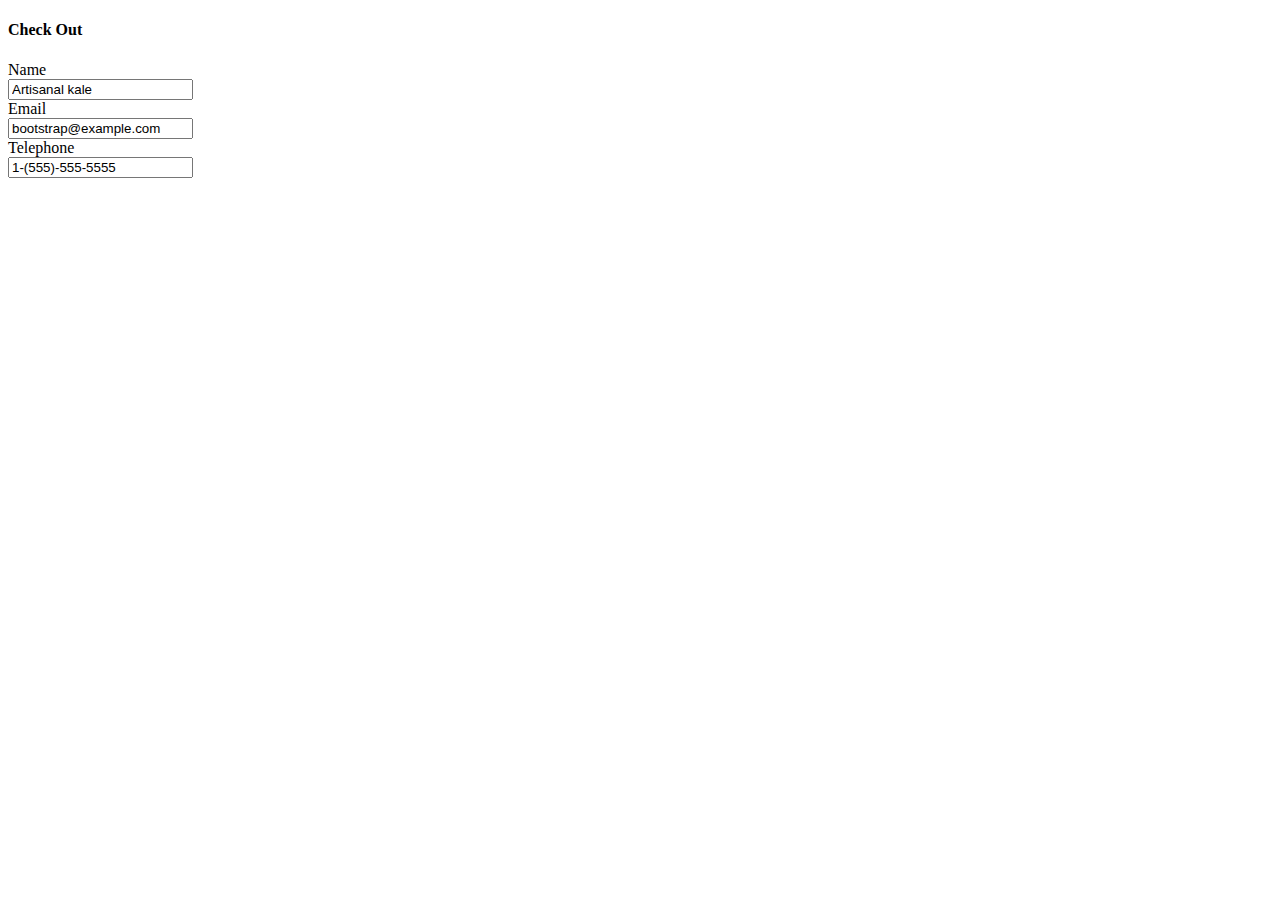
==== src/main/resources/templates/checkout.html @ 0bdeaf9c "Add first version of static HTML" ====
<!doctype html>
<html lang="en" xmlns="http://www.w3.org/1999/xhtml" xmlns:th="http://www.thymeleaf.org">

<!-- Header -->
<div th:replace="header :: copy"></div>

<!-- Content -->

<div class="container">
    <div class="well well-sm">
        <div class="row">
            <div class="col-xs-6">
                <h4>Check Out</h4>
            </div>
        </div>
    </div>

    <!--<form class="form-signin">-->
    <!--<h2 class="form-signin-heading">Please sign in</h2>-->
    <!--<label for="inputEmail" class="sr-only">Email address</label>-->
    <!--<input type="email" id="inputEmail" class="form-control" placeholder="Email address" required="true"-->
    <!--autofocus="true"/>-->

    <!--<label for="inputPassword" class="sr-only">Password</label>-->
    <!--<input type="password" id="inputPassword" class="form-control" placeholder="Password" required="true"/>-->

    <!--<div class="checkbox">-->
    <!--<label>-->
    <!--<input type="checkbox" value="remember-me"/> Remember me-->
    <!--</label>-->
    <!--</div>-->
    <!--<button class="btn btn-lg btn-primary btn-block" type="submit">Sign in</button>-->
    <!--</form>-->

    <form>
        <div class="form-group row">
            <label for="customer-name-input" class="col-xs-2 col-form-label">Name</label>
            <div class="col-xs-10">
                <input class="form-control" type="text" value="Artisanal kale" id="customer-name-input"/>
            </div>
        </div>
        <div class="form-group row">
            <label for="customer-email-input" class="col-xs-2 col-form-label">Email</label>
            <div class="col-xs-10">
                <input class="form-control" type="email" value="bootstrap@example.com" id="customer-email-input"/>
            </div>
        </div>
        <div class="form-group row">
            <label for="customer-tel-input" class="col-xs-2 col-form-label">Telephone</label>
            <div class="col-xs-10">
                <input class="form-control" type="tel" value="1-(555)-555-5555" id="customer-tel-input"/>
            </div>
        </div>


        <!--<div class="form-group row">-->
        <!--<label for="example-search-input" class="col-xs-2 col-form-label">Search</label>-->
        <!--<div class="col-xs-10">-->
        <!--<input class="form-control" type="search" value="How do I shoot web" id="example-search-input"/>-->
        <!--</div>-->
        <!--</div>-->
        <!--<div class="form-group row">-->
        <!--<label for="example-url-input" class="col-xs-2 col-form-label">URL</label>-->
        <!--<div class="col-xs-10">-->
        <!--<input class="form-control" type="url" value="https://getbootstrap.com" id="example-url-input"/>-->
        <!--</div>-->
        <!--</div>-->
        <!--<div class="form-group row">-->
        <!--<label for="example-password-input" class="col-xs-2 col-form-label">Password</label>-->
        <!--<div class="col-xs-10">-->
        <!--<input class="form-control" type="password" value="hunter2" id="example-password-input"/>-->
        <!--</div>-->
        <!--</div>-->
        <!--<div class="form-group row">-->
        <!--<label for="example-number-input" class="col-xs-2 col-form-label">Number</label>-->
        <!--<div class="col-xs-10">-->
        <!--<input class="form-control" type="number" value="42" id="example-number-input"/>-->
        <!--</div>-->
        <!--</div>-->
    </form>

</div> <!-- /container -->

<!-- Footer -->
<div th:replace="footer :: copy"></div>

</html>
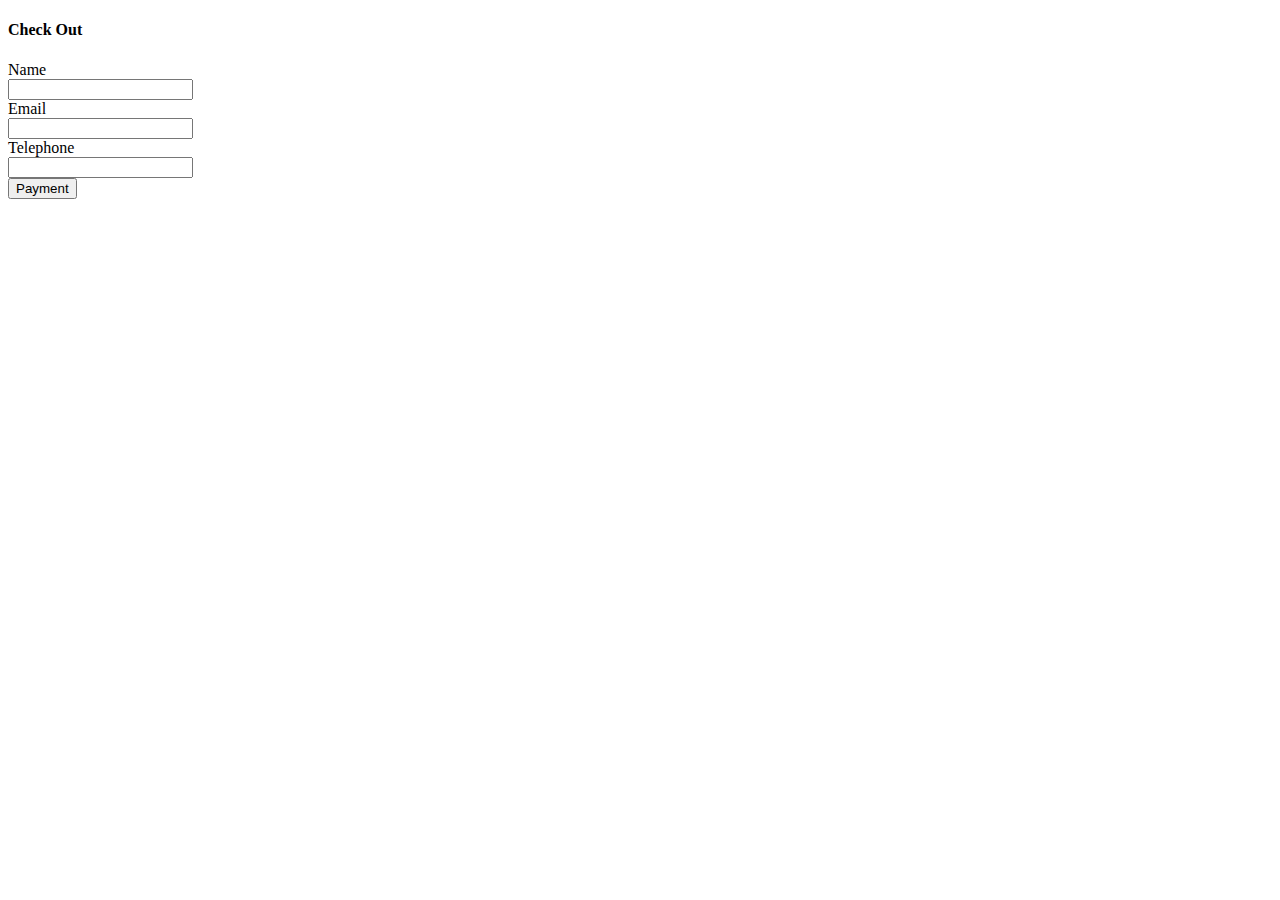
==== commit df133b8d: "Add form to checkout page with some of the required fields" ====
--- a/src/main/resources/templates/checkout.html
+++ b/src/main/resources/templates/checkout.html
@@ -7,6 +7,7 @@
 <!-- Content -->
 
 <div class="container">
+
     <div class="well well-sm">
         <div class="row">
             <div class="col-xs-6">
@@ -15,68 +16,28 @@
         </div>
     </div>
 
-    <!--<form class="form-signin">-->
-    <!--<h2 class="form-signin-heading">Please sign in</h2>-->
-    <!--<label for="inputEmail" class="sr-only">Email address</label>-->
-    <!--<input type="email" id="inputEmail" class="form-control" placeholder="Email address" required="true"-->
-    <!--autofocus="true"/>-->
 
-    <!--<label for="inputPassword" class="sr-only">Password</label>-->
-    <!--<input type="password" id="inputPassword" class="form-control" placeholder="Password" required="true"/>-->
-
-    <!--<div class="checkbox">-->
-    <!--<label>-->
-    <!--<input type="checkbox" value="remember-me"/> Remember me-->
-    <!--</label>-->
-    <!--</div>-->
-    <!--<button class="btn btn-lg btn-primary btn-block" type="submit">Sign in</button>-->
-    <!--</form>-->
-
-    <form>
+    <form action="/checkout" method="post">
         <div class="form-group row">
             <label for="customer-name-input" class="col-xs-2 col-form-label">Name</label>
             <div class="col-xs-10">
-                <input class="form-control" type="text" value="Artisanal kale" id="customer-name-input"/>
+                <input class="form-control" type="text" id="customer-name-input" name="name" required="true"/>
             </div>
         </div>
         <div class="form-group row">
             <label for="customer-email-input" class="col-xs-2 col-form-label">Email</label>
             <div class="col-xs-10">
-                <input class="form-control" type="email" value="bootstrap@example.com" id="customer-email-input"/>
+                <input class="form-control" type="email" id="customer-email-input" name="email" required="true"/>
             </div>
         </div>
         <div class="form-group row">
             <label for="customer-tel-input" class="col-xs-2 col-form-label">Telephone</label>
             <div class="col-xs-10">
-                <input class="form-control" type="tel" value="1-(555)-555-5555" id="customer-tel-input"/>
+                <input class="form-control" type="tel" id="customer-tel-input" name="tel" required="true"/>
             </div>
         </div>
 
-
-        <!--<div class="form-group row">-->
-        <!--<label for="example-search-input" class="col-xs-2 col-form-label">Search</label>-->
-        <!--<div class="col-xs-10">-->
-        <!--<input class="form-control" type="search" value="How do I shoot web" id="example-search-input"/>-->
-        <!--</div>-->
-        <!--</div>-->
-        <!--<div class="form-group row">-->
-        <!--<label for="example-url-input" class="col-xs-2 col-form-label">URL</label>-->
-        <!--<div class="col-xs-10">-->
-        <!--<input class="form-control" type="url" value="https://getbootstrap.com" id="example-url-input"/>-->
-        <!--</div>-->
-        <!--</div>-->
-        <!--<div class="form-group row">-->
-        <!--<label for="example-password-input" class="col-xs-2 col-form-label">Password</label>-->
-        <!--<div class="col-xs-10">-->
-        <!--<input class="form-control" type="password" value="hunter2" id="example-password-input"/>-->
-        <!--</div>-->
-        <!--</div>-->
-        <!--<div class="form-group row">-->
-        <!--<label for="example-number-input" class="col-xs-2 col-form-label">Number</label>-->
-        <!--<div class="col-xs-10">-->
-        <!--<input class="form-control" type="number" value="42" id="example-number-input"/>-->
-        <!--</div>-->
-        <!--</div>-->
+        <button class="btn btn-success" type="submit">Payment</button>
     </form>
 
 </div> <!-- /container -->
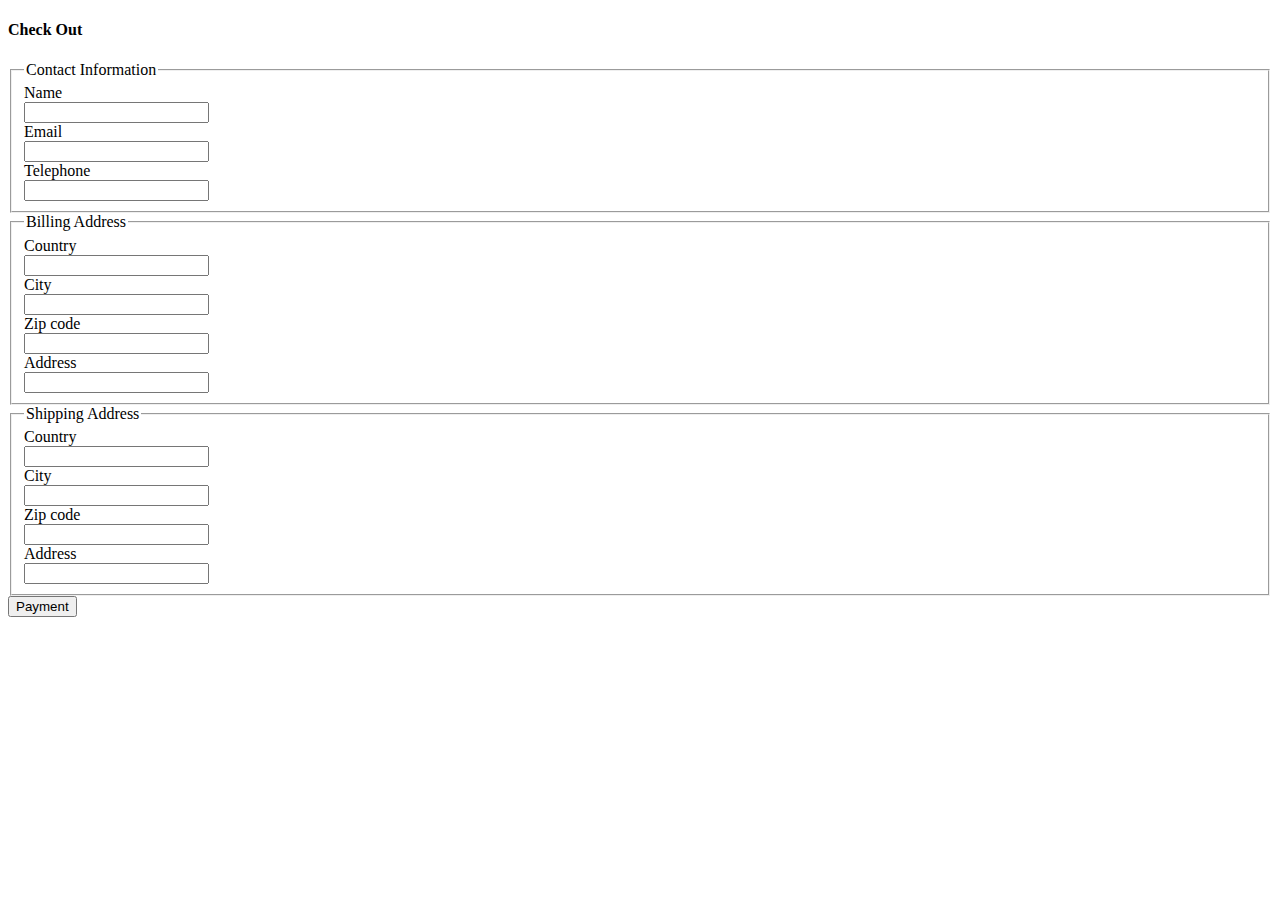
==== commit b3d9960c: "Add remaining fields" ====
--- a/src/main/resources/templates/checkout.html
+++ b/src/main/resources/templates/checkout.html
@@ -18,24 +18,92 @@
 
 
     <form action="/checkout" method="post">
-        <div class="form-group row">
-            <label for="customer-name-input" class="col-xs-2 col-form-label">Name</label>
-            <div class="col-xs-10">
-                <input class="form-control" type="text" id="customer-name-input" name="name" required="true"/>
+        <fieldset>
+            <legend>Contact Information</legend>
+
+            <div class="form-group row">
+                <label for="customer-name-input" class="col-xs-2 col-form-label">Name</label>
+                <div class="col-xs-10">
+                    <input class="form-control" type="text" id="customer-name-input" name="name" required="true"/>
+                </div>
             </div>
-        </div>
-        <div class="form-group row">
-            <label for="customer-email-input" class="col-xs-2 col-form-label">Email</label>
-            <div class="col-xs-10">
-                <input class="form-control" type="email" id="customer-email-input" name="email" required="true"/>
+            <div class="form-group row">
+                <label for="customer-email-input" class="col-xs-2 col-form-label">Email</label>
+                <div class="col-xs-10">
+                    <input class="form-control" type="email" id="customer-email-input" name="email" required="true"/>
+                </div>
             </div>
-        </div>
-        <div class="form-group row">
-            <label for="customer-tel-input" class="col-xs-2 col-form-label">Telephone</label>
-            <div class="col-xs-10">
-                <input class="form-control" type="tel" id="customer-tel-input" name="tel" required="true"/>
+            <div class="form-group row">
+                <label for="customer-tel-input" class="col-xs-2 col-form-label">Telephone</label>
+                <div class="col-xs-10">
+                    <input class="form-control" type="tel" id="customer-tel-input" name="tel" required="true"/>
+                </div>
             </div>
-        </div>
+        </fieldset>
+
+        <fieldset>
+            <legend>Billing Address</legend>
+            <div class="form-group row">
+                <label for="customer-billing-country-input" class="col-xs-2 col-form-label">Country</label>
+                <div class="col-xs-10">
+                    <input class="form-control" type="text" id="customer-billing-country-input" name="billingCountry"
+                           required="true"/>
+                </div>
+            </div>
+            <div class="form-group row">
+                <label for="customer-billing-city-input" class="col-xs-2 col-form-label">City</label>
+                <div class="col-xs-10">
+                    <input class="form-control" type="text" id="customer-billing-city-input" name="billingCity"
+                           required="true"/>
+                </div>
+            </div>
+            <div class="form-group row">
+                <label for="customer-billing-zip-input" class="col-xs-2 col-form-label">Zip code</label>
+                <div class="col-xs-10">
+                    <input class="form-control" type="text" id="customer-billing-zip-input" name="billingZip"
+                           required="true"/>
+                </div>
+            </div>
+            <div class="form-group row">
+                <label for="customer-billing-addr-input" class="col-xs-2 col-form-label">Address</label>
+                <div class="col-xs-10">
+                    <input class="form-control" type="text" id="customer-billing-addr-input" name="billingAddr"
+                           required="true"/>
+                </div>
+            </div>
+        </fieldset>
+
+        <fieldset>
+            <legend>Shipping Address</legend>
+            <div class="form-group row">
+                <label for="customer-shipping-country-input" class="col-xs-2 col-form-label">Country</label>
+                <div class="col-xs-10">
+                    <input class="form-control" type="text" id="customer-shipping-country-input" name="shippingCountry"
+                           required="true"/>
+                </div>
+            </div>
+            <div class="form-group row">
+                <label for="customer-shipping-city-input" class="col-xs-2 col-form-label">City</label>
+                <div class="col-xs-10">
+                    <input class="form-control" type="text" id="customer-shipping-city-input" name="shippingCity"
+                           required="true"/>
+                </div>
+            </div>
+            <div class="form-group row">
+                <label for="customer-shipping-zip-input" class="col-xs-2 col-form-label">Zip code</label>
+                <div class="col-xs-10">
+                    <input class="form-control" type="text" id="customer-shipping-zip-input" name="shippingZip"
+                           required="true"/>
+                </div>
+            </div>
+            <div class="form-group row">
+                <label for="customer-shipping-addr-input" class="col-xs-2 col-form-label">Address</label>
+                <div class="col-xs-10">
+                    <input class="form-control" type="text" id="customer-shipping-addr-input" name="shippingAddr"
+                           required="true"/>
+                </div>
+            </div>
+        </fieldset>
 
         <button class="btn btn-success" type="submit">Payment</button>
     </form>
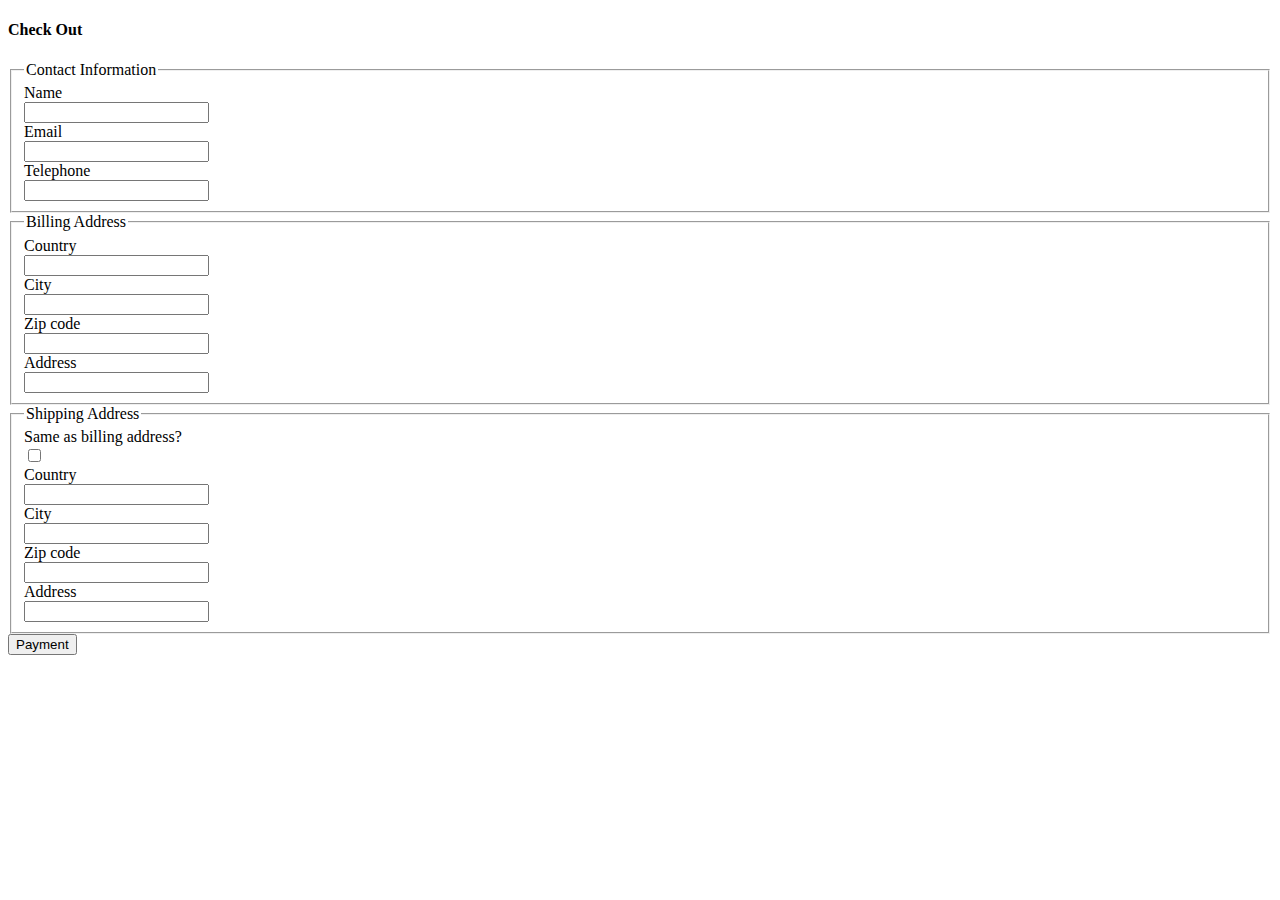
==== commit d10b3294: "Add script to copy address if the same" ====
--- a/src/main/resources/templates/checkout.html
+++ b/src/main/resources/templates/checkout.html
@@ -21,21 +21,25 @@
         <fieldset>
             <legend>Contact Information</legend>
 
+
             <div class="form-group row">
+                <div class="col-xs-2"></div>
                 <label for="customer-name-input" class="col-xs-2 col-form-label">Name</label>
-                <div class="col-xs-10">
+                <div class="col-xs-6">
                     <input class="form-control" type="text" id="customer-name-input" name="name" required="true"/>
                 </div>
             </div>
             <div class="form-group row">
+                <div class="col-xs-2"></div>
                 <label for="customer-email-input" class="col-xs-2 col-form-label">Email</label>
-                <div class="col-xs-10">
+                <div class="col-xs-6">
                     <input class="form-control" type="email" id="customer-email-input" name="email" required="true"/>
                 </div>
             </div>
             <div class="form-group row">
+                <div class="col-xs-2"></div>
                 <label for="customer-tel-input" class="col-xs-2 col-form-label">Telephone</label>
-                <div class="col-xs-10">
+                <div class="col-xs-6">
                     <input class="form-control" type="tel" id="customer-tel-input" name="tel" required="true"/>
                 </div>
             </div>
@@ -44,29 +48,33 @@
         <fieldset>
             <legend>Billing Address</legend>
             <div class="form-group row">
+                <div class="col-xs-2"></div>
                 <label for="customer-billing-country-input" class="col-xs-2 col-form-label">Country</label>
-                <div class="col-xs-10">
+                <div class="col-xs-6">
                     <input class="form-control" type="text" id="customer-billing-country-input" name="billingCountry"
                            required="true"/>
                 </div>
             </div>
             <div class="form-group row">
+                <div class="col-xs-2"></div>
                 <label for="customer-billing-city-input" class="col-xs-2 col-form-label">City</label>
-                <div class="col-xs-10">
+                <div class="col-xs-6">
                     <input class="form-control" type="text" id="customer-billing-city-input" name="billingCity"
                            required="true"/>
                 </div>
             </div>
             <div class="form-group row">
+                <div class="col-xs-2"></div>
                 <label for="customer-billing-zip-input" class="col-xs-2 col-form-label">Zip code</label>
-                <div class="col-xs-10">
+                <div class="col-xs-6">
                     <input class="form-control" type="text" id="customer-billing-zip-input" name="billingZip"
                            required="true"/>
                 </div>
             </div>
             <div class="form-group row">
+                <div class="col-xs-2"></div>
                 <label for="customer-billing-addr-input" class="col-xs-2 col-form-label">Address</label>
-                <div class="col-xs-10">
+                <div class="col-xs-6">
                     <input class="form-control" type="text" id="customer-billing-addr-input" name="billingAddr"
                            required="true"/>
                 </div>
@@ -75,37 +83,52 @@
 
         <fieldset>
             <legend>Shipping Address</legend>
+
             <div class="form-group row">
+                <div class="col-xs-2"></div>
+                <label for="shippingtoo" class="col-xs-2 col-form-label">Same as billing address?</label>
+                <div class="col-xs-6">
+                    <input type="checkbox" name="shippingtoo" id="shippingtoo" onclick="FillShipping(this.form)"/>
+                </div>
+            </div>
+
+
+            <div class="form-group row">
+                <div class="col-xs-2"></div>
                 <label for="customer-shipping-country-input" class="col-xs-2 col-form-label">Country</label>
-                <div class="col-xs-10">
+                <div class="col-xs-6">
                     <input class="form-control" type="text" id="customer-shipping-country-input" name="shippingCountry"
                            required="true"/>
                 </div>
             </div>
             <div class="form-group row">
+                <div class="col-xs-2"></div>
                 <label for="customer-shipping-city-input" class="col-xs-2 col-form-label">City</label>
-                <div class="col-xs-10">
+                <div class="col-xs-6">
                     <input class="form-control" type="text" id="customer-shipping-city-input" name="shippingCity"
                            required="true"/>
                 </div>
             </div>
             <div class="form-group row">
+                <div class="col-xs-2"></div>
                 <label for="customer-shipping-zip-input" class="col-xs-2 col-form-label">Zip code</label>
-                <div class="col-xs-10">
+                <div class="col-xs-6">
                     <input class="form-control" type="text" id="customer-shipping-zip-input" name="shippingZip"
                            required="true"/>
                 </div>
             </div>
             <div class="form-group row">
+                <div class="col-xs-2"></div>
                 <label for="customer-shipping-addr-input" class="col-xs-2 col-form-label">Address</label>
-                <div class="col-xs-10">
+                <div class="col-xs-6">
                     <input class="form-control" type="text" id="customer-shipping-addr-input" name="shippingAddr"
                            required="true"/>
                 </div>
             </div>
         </fieldset>
-
-        <button class="btn btn-success" type="submit">Payment</button>
+        <div class="pull-right">
+            <button class="btn btn-success" type="submit">Payment</button>
+        </div>
     </form>
 
 </div> <!-- /container -->
@@ -113,4 +136,20 @@
 <!-- Footer -->
 <div th:replace="footer :: copy"></div>
 
+<script>
+    function FillShipping(f) {
+        if (f.shippingtoo.checked == true) {
+            f.shippingCountry.value = f.billingCountry.value;
+            f.shippingCity.value = f.billingCity.value;
+            f.shippingZip.value = f.billingZip.value;
+            f.shippingAddr.value = f.billingAddr.value;
+        } else {
+            f.shippingCountry.value = "";
+            f.shippingCity.value = "";
+            f.shippingZip.value = "";
+            f.shippingAddr.value = "";
+        }
+    }
+
+</script>
 </html>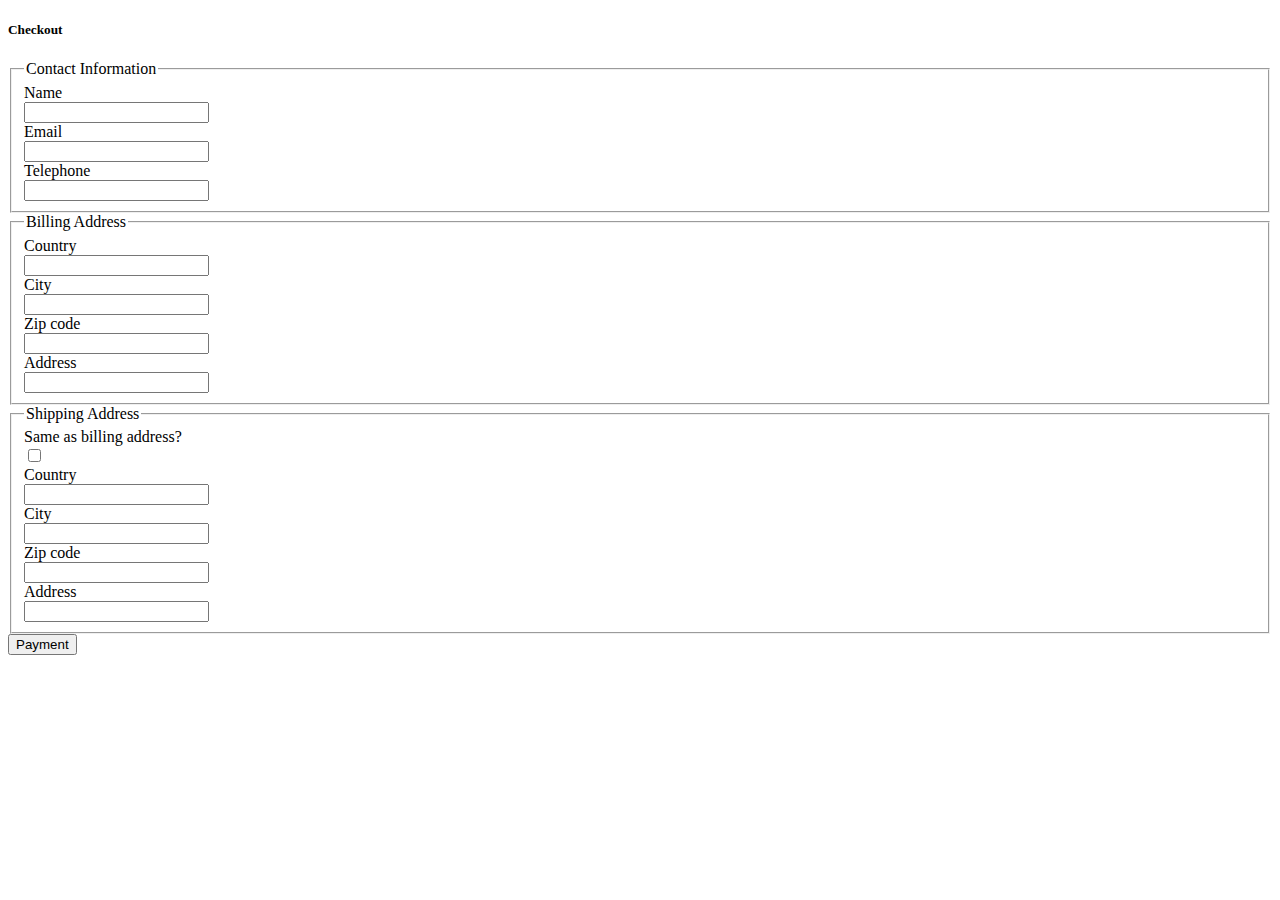
==== commit cd177b1c: "Modify header well to look the same as on previous pages" ====
--- a/src/main/resources/templates/checkout.html
+++ b/src/main/resources/templates/checkout.html
@@ -11,7 +11,7 @@
     <div class="well well-sm">
         <div class="row">
             <div class="col-xs-6">
-                <h4>Check Out</h4>
+                <h5><span class="glyphicon glyphicon glyphicon-list-alt"></span> Checkout</h5>
             </div>
         </div>
     </div>
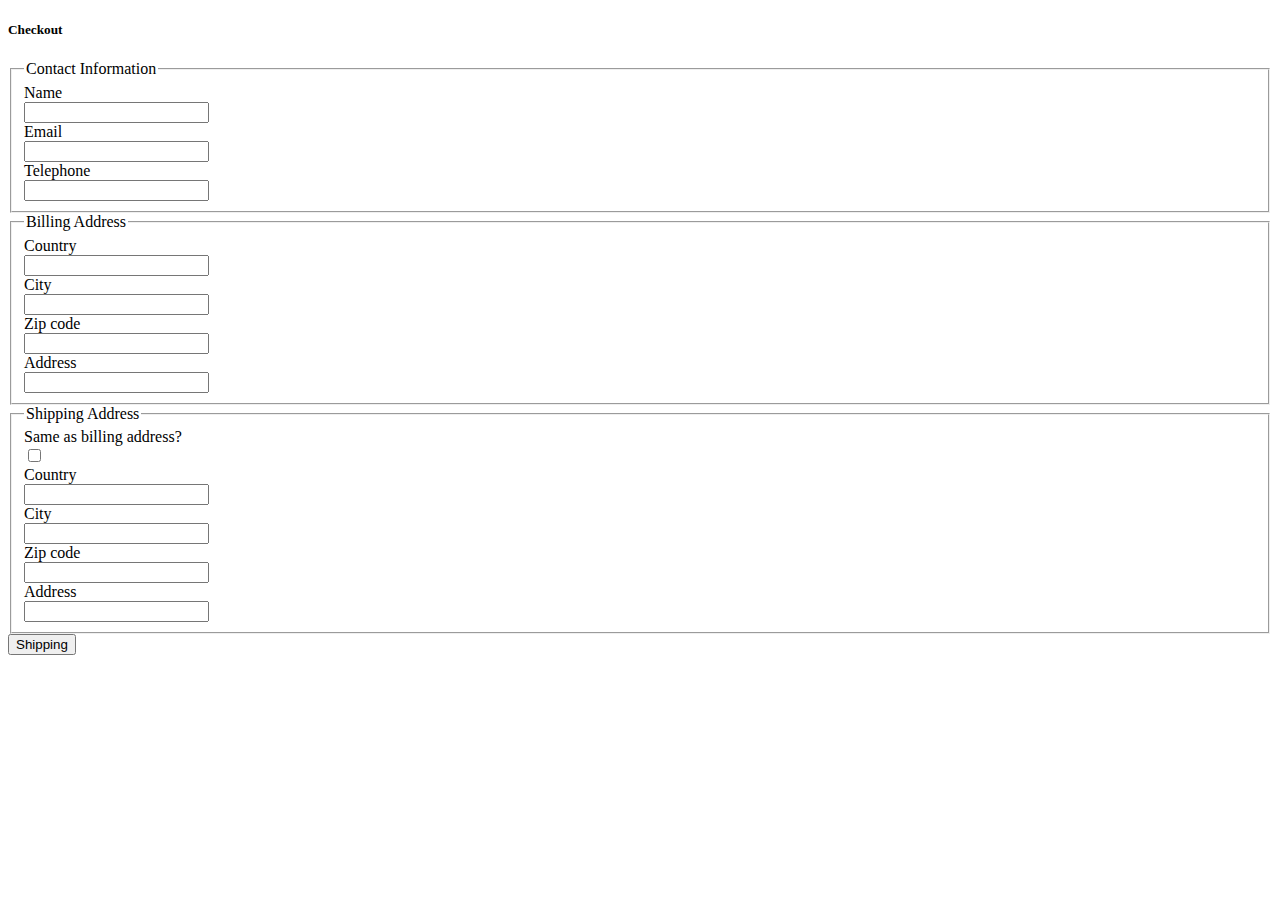
==== commit dcaeefe5: "Changed Payment button to Shipping button" ====
--- a/src/main/resources/templates/checkout.html
+++ b/src/main/resources/templates/checkout.html
@@ -127,7 +127,7 @@
             </div>
         </fieldset>
         <div class="pull-right">
-            <button class="btn btn-success" type="submit">Payment</button>
+            <button class="btn btn-success" type="submit">Shipping</button>
         </div>
     </form>
 
